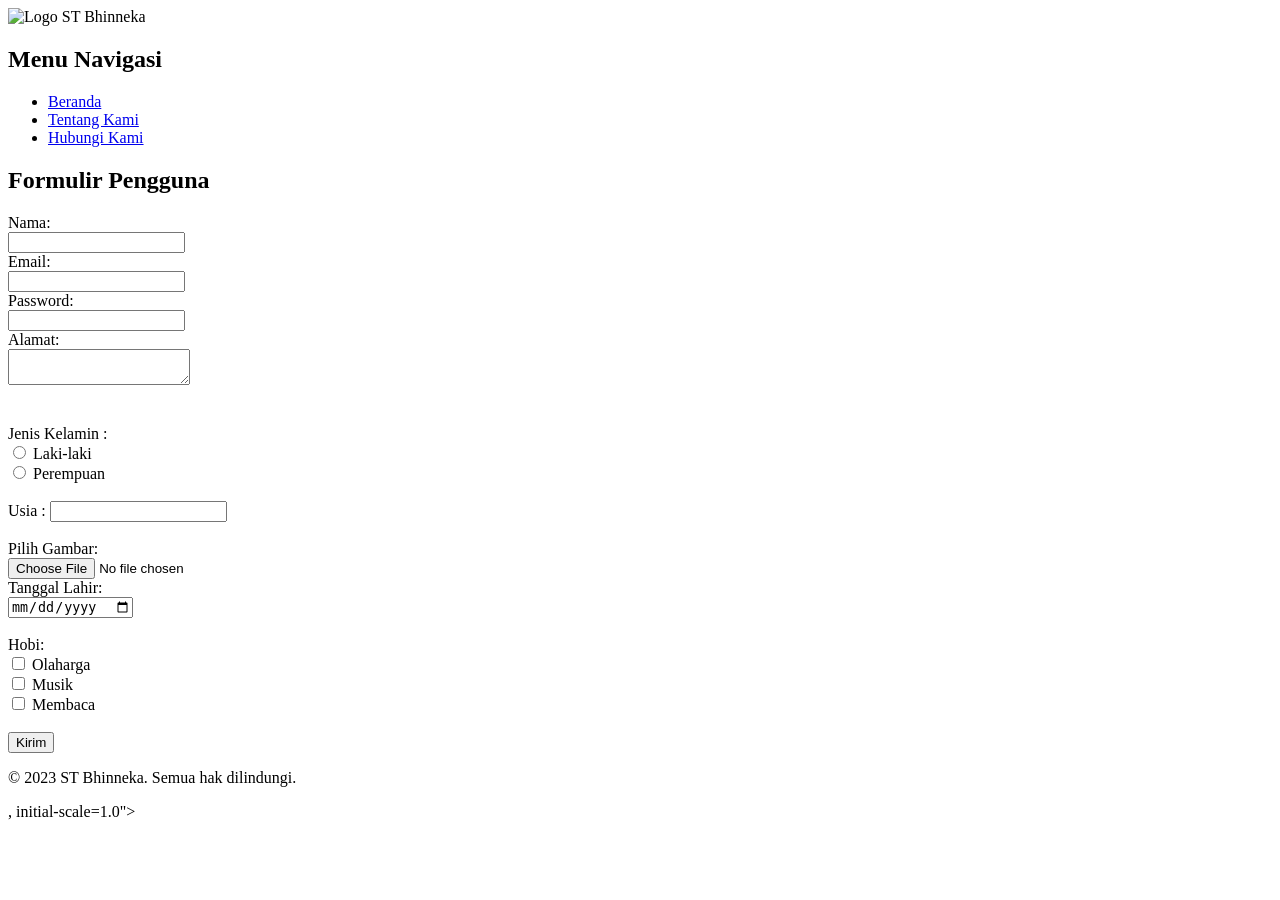
==== index.html @ d0487d7a "Create index.html" ====
<!DOCTYPE html>
<html lang="en">
<head>
    <meta charset="UTF-8">
    <meta name="viewport" content="width=<!DOCTYPE html>
    <html lang="id">        
    <head>
        <meta charset="UTF-8">
        <meta name="viewport" content="width=device-width, initial-scale=1.0">
        <link rel="stylesheet" href="styles.css">
        <title>Web ST Bhinneka</title>
    </head>
    <body>
        <header>
            <div class="logo" onclick="showDashboard()">
                <img src="logo kampus.png" alt="Logo ST Bhinneka">
            </div>
            <h2>Menu Navigasi </h2>
            <nav>
                <ul>
                    <li><a href="#home" onclick="showPage('beranda')">Beranda</a></li>
                    <li><a href="#about" onclick="showPage('tentang-kami')">Tentang Kami</a></li>
                    <li><a href="#contact" onclick="showPage('hubungi-kami')">Hubungi Kami</a></li>
                    
                </ul>
            </nav>
        </header>
    
        <main>
            <section id="content">
                <h2>Formulir Pengguna</h2>
                <form>
                    <label for="nama">Nama:</label> <br>
                    <input type="text" id="nama" name="nama" required>
                    <br>
                    <label for="email">Email:</label> <br>
                    <input type="email" id="email" name="email" required>
                    <br>
                    <label for="password">Password:</label> <br>
                    <input type="password" id="password" name="password" required>
                    <br>
                    <label for="alamat">Alamat:</label> <br>
                    <textarea id="alamat" name="alamat"></textarea>
                    <br><br><br>  
                    <label>Jenis Kelamin : </label>  
                    <br> <input type="radio" id="laki-laki" name="kelamin" value="laki-laki">
                    <label for="laki-laki">Laki-laki</label>
                    <br> <input type="radio" id="perempuan" name="kelamin" value="perempuan"> 
                    <label for="perempuan">Perempuan</label> <br> <br> 
                    <label>Usia : </label>  
                    <input type="number" id="usia" name="usia" width="th">
                    <br><br> <label for="gambar">Pilih Gambar:</label> <br>
                     <input type="file" id="gambar" name="gambar">
                    <br>  <label for="tanggal-lahir">Tanggal Lahir:</label> <br>
                    <input type="date" id="tanggal-lahir" name="tanggal-lahir"> 
                    <br> <br> <label>Hobi:</label> 
                    <br> <input type="checkbox" id="sports" name="hobby" value="Olaharga"> 
                    <label for="sports">Olaharga</label>
                    <br> <input type="checkbox" id="music" name="hobby" value="Musik">
                    <label for="music">Musik</label>
                    <br> <input type="checkbox" id="reading" name="hobby" value="Membaca"> 
                    <label for="reading">Membaca</label>

    <br><br>  
                    <button type="submit">Kirim</button>
                </form>
            </section>
        </main>
    
        <footer>
            <p>&copy; 2023 ST Bhinneka. Semua hak dilindungi.</p>
        </footer>
    
        <script>
            function showDashboard() {
                alert("Menampilkan Dashboard Utama Web ST Bhinneka");
                // Logika tambahan untuk navigasi dashboard
            }
    
            function showPage(page) {
                alert("Menampilkan halaman: " + page);
                // Logika tambahan untuk menampilkan halaman terkait
            }
        </script>
    </body>
    </html>, initial-scale=1.0">
    <title>Document</title>
</head styles body {
    font-family: Arial, sans-serif;
    margin: 0;
    padding: 0;
}

header {
    background-color: #4CAF50;
    color: white;
    padding: 10px;
    text-align: center;
}

.logo img {
    width: 150px;
    cursor: pointer;
}

nav ul {
    list-style: none;
    padding: 0;
}

nav ul li {
    display: inline;
    margin-right: 20px;
}

nav a {
    color: white;
    text-decoration: none;
}

main {
    padding: 20px;
}

footer {
    text-align: center;
    padding: 10px;
    background-color: #4CAF50;
    color: white;
    position: fixed;
    width: 100%;
    bottom: 0;
}>

<body>
    
</body>
</html>
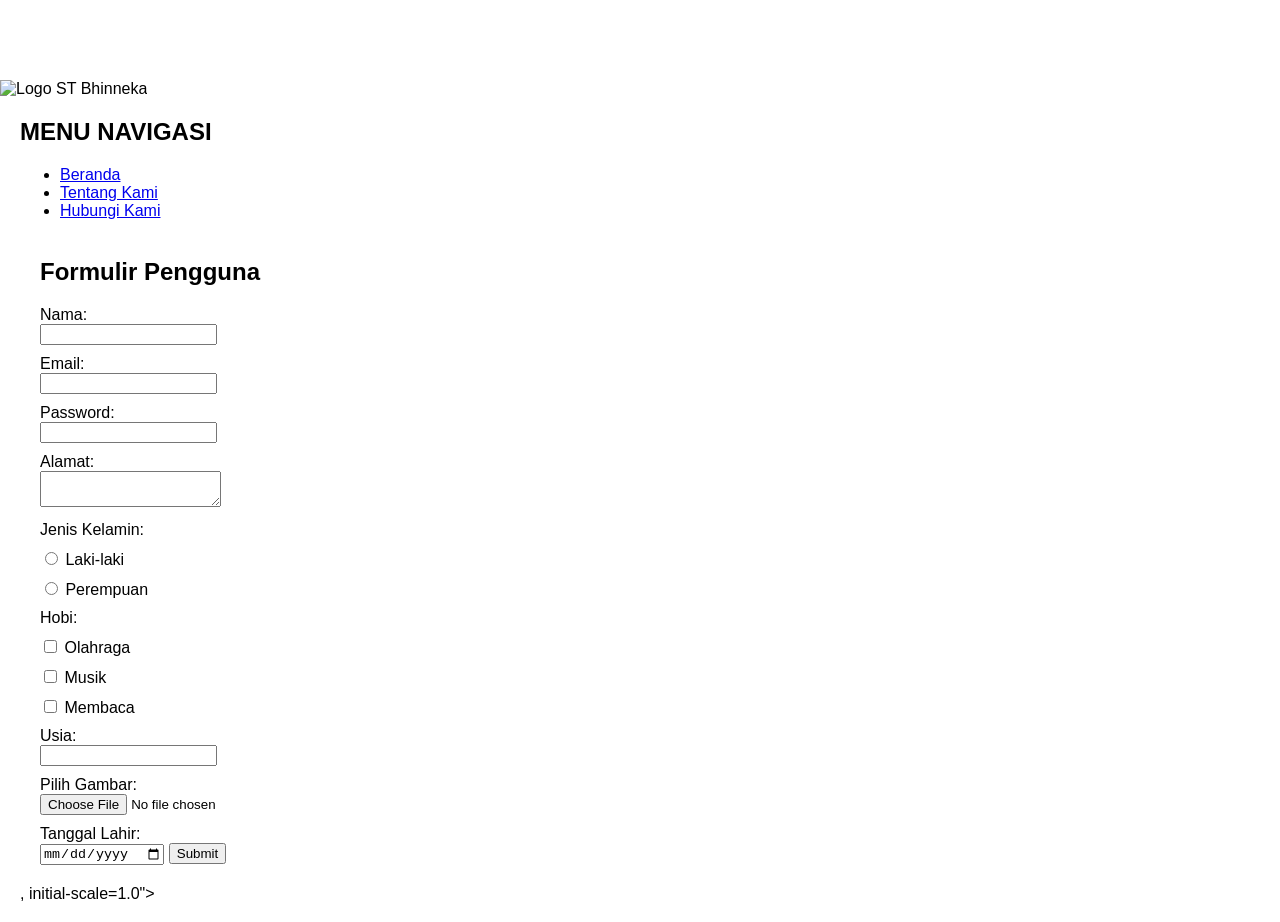
==== commit 9bc53d56: "Create index.html" ====
--- a/index.html
+++ b/index.html
@@ -3,135 +3,92 @@
 <head>
     <meta charset="UTF-8">
     <meta name="viewport" content="width=<!DOCTYPE html>
-    <html lang="id">        
+    <html lang="id">
     <head>
         <meta charset="UTF-8">
         <meta name="viewport" content="width=device-width, initial-scale=1.0">
-        <link rel="stylesheet" href="styles.css">
-        <title>Web ST Bhinneka</title>
+        <title>ST Bhinneka</title>
+        <style>
+            body {
+                font-family: Arial, sans-serif;
+                margin: 0;
+                padding: 0;
+            }
+            nav {
+                margin: 20px;
+            }
+            .form-container {
+                margin: 20px;
+            }
+            .form-container label {
+                display: block;
+                margin-top: 10px;
+            }
+        </style>
     </head>
     <body>
-        <header>
-            <div class="logo" onclick="showDashboard()">
-                <img src="logo kampus.png" alt="Logo ST Bhinneka">
-            </div>
-            <h2>Menu Navigasi </h2>
-            <nav>
-                <ul>
-                    <li><a href="#home" onclick="showPage('beranda')">Beranda</a></li>
-                    <li><a href="#about" onclick="showPage('tentang-kami')">Tentang Kami</a></li>
-                    <li><a href="#contact" onclick="showPage('hubungi-kami')">Hubungi Kami</a></li>
-                    
-                </ul>
-            </nav>
-        </header>
     
-        <main>
-            <section id="content">
-                <h2>Formulir Pengguna</h2>
-                <form>
-                    <label for="nama">Nama:</label> <br>
-                    <input type="text" id="nama" name="nama" required>
-                    <br>
-                    <label for="email">Email:</label> <br>
-                    <input type="email" id="email" name="email" required>
-                    <br>
-                    <label for="password">Password:</label> <br>
-                    <input type="password" id="password" name="password" required>
-                    <br>
-                    <label for="alamat">Alamat:</label> <br>
-                    <textarea id="alamat" name="alamat"></textarea>
-                    <br><br><br>  
-                    <label>Jenis Kelamin : </label>  
-                    <br> <input type="radio" id="laki-laki" name="kelamin" value="laki-laki">
-                    <label for="laki-laki">Laki-laki</label>
-                    <br> <input type="radio" id="perempuan" name="kelamin" value="perempuan"> 
-                    <label for="perempuan">Perempuan</label> <br> <br> 
-                    <label>Usia : </label>  
-                    <input type="number" id="usia" name="usia" width="th">
-                    <br><br> <label for="gambar">Pilih Gambar:</label> <br>
-                     <input type="file" id="gambar" name="gambar">
-                    <br>  <label for="tanggal-lahir">Tanggal Lahir:</label> <br>
-                    <input type="date" id="tanggal-lahir" name="tanggal-lahir"> 
-                    <br> <br> <label>Hobi:</label> 
-                    <br> <input type="checkbox" id="sports" name="hobby" value="Olaharga"> 
-                    <label for="sports">Olaharga</label>
-                    <br> <input type="checkbox" id="music" name="hobby" value="Musik">
-                    <label for="music">Musik</label>
-                    <br> <input type="checkbox" id="reading" name="hobby" value="Membaca"> 
-                    <label for="reading">Membaca</label>
-
-    <br><br>  
-                    <button type="submit">Kirim</button>
-                </form>
-            </section>
-        </main>
+    <header>
+        <h1><a href="#" style="color: white; text-decoration: none;">ST Bhinneka</a></h1>
+    </header>
+    <div class="logo" onclick="showDashboard()">
+        <img src="logo kampus.png" alt="Logo ST Bhinneka">
+    </div>
+    <nav>
+       <!-- Menu Navigasi -->
+    <h1>MENU NAVIGASI</h1>
+    <ul>
+      <li><a href="https://satyaterrabhinneka.ac.id/">Beranda</a></li>
+      <li>
+        <a href="https://satyaterrabhinneka.ac.id/profil/visi-misi/"
+          >Tentang Kami</a
+        >
+      </li>
+      <li>
+        <a href="https://satyaterrabhinneka.ac.id/kontak/">Hubungi Kami</a>
+      </li>
+    </ul>
+    <div class="form-container">
+        <h2>Formulir Pengguna</h2>
+        <form>
+            <label for="nama">Nama:</label>
+            <input type="text" id="nama" name="nama" required>
     
-        <footer>
-            <p>&copy; 2023 ST Bhinneka. Semua hak dilindungi.</p>
-        </footer>
+            <label for="email">Email:</label>
+            <input type="email" id="email" name="email" required>
     
-        <script>
-            function showDashboard() {
-                alert("Menampilkan Dashboard Utama Web ST Bhinneka");
-                // Logika tambahan untuk navigasi dashboard
-            }
+            <label for="password">Password:</label>
+            <input type="password" id="password" name="password" required>
     
-            function showPage(page) {
-                alert("Menampilkan halaman: " + page);
-                // Logika tambahan untuk menampilkan halaman terkait
-            }
-        </script>
+            <label for="alamat">Alamat:</label>
+            <textarea id="alamat" name="alamat"></textarea>
+    
+            <label>Jenis Kelamin:</label>
+            <label><input type="radio" name="jenis_kelamin" value="laki-laki"> Laki-laki</label>
+            <label><input type="radio" name="jenis_kelamin" value="perempuan"> Perempuan</label>
+    
+            <label>Hobi:</label>
+            <label><input type="checkbox" name="hobi" value="Olahraga"> Olahraga</label>
+            <label><input type="checkbox" name="hobi" value="Musik"> Musik</label>
+            <label><input type="checkbox" name="hobi" value="Membaca"> Membaca</label>
+    
+            <label for="usia">Usia:</label>
+            <input type="number" id="usia" name="usia">
+    
+            <label for="gambar">Pilih Gambar:</label>
+            <input type="file" id="gambar" name="gambar">
+    
+            <label for="tanggal_lahir">Tanggal Lahir:</label>
+            <input type="date" id="tanggal_lahir" name="tanggal_lahir">
+            
+            <button type="submit">Submit</button>
+        </form>
+    </div>
+    
     </body>
     </html>, initial-scale=1.0">
     <title>Document</title>
-</head styles body {
-    font-family: Arial, sans-serif;
-    margin: 0;
-    padding: 0;
-}
-
-header {
-    background-color: #4CAF50;
-    color: white;
-    padding: 10px;
-    text-align: center;
-}
-
-.logo img {
-    width: 150px;
-    cursor: pointer;
-}
-
-nav ul {
-    list-style: none;
-    padding: 0;
-}
-
-nav ul li {
-    display: inline;
-    margin-right: 20px;
-}
-
-nav a {
-    color: white;
-    text-decoration: none;
-}
-
-main {
-    padding: 20px;
-}
-
-footer {
-    text-align: center;
-    padding: 10px;
-    background-color: #4CAF50;
-    color: white;
-    position: fixed;
-    width: 100%;
-    bottom: 0;
-}>
-
+</head>
 <body>
     
 </body>
